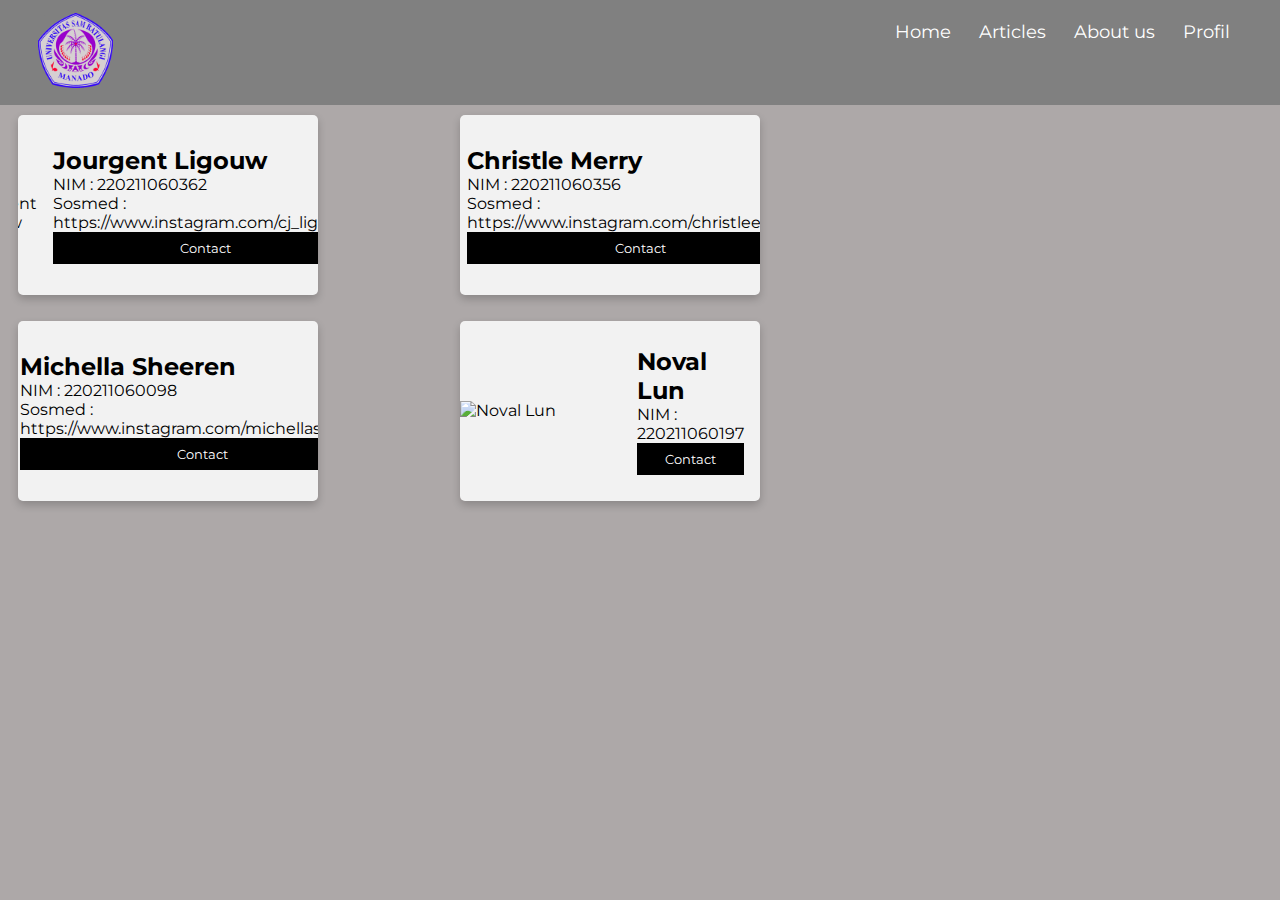
==== About_us.html @ 9f479caa "Add files via upload" ====
<!DOCTYPE html>
<html lang="en">
<head>
  <meta charset="UTF-8">
  <meta name="viewport" content="width=device-width, initial-scale=1.0">
  <title>Webpage Design</title>
  <link rel="stylesheet" href="style2.css">
  <link rel="stylesheet" href="about_us.css">
  <link rel="preconnect" href="https://fonts.googleapis.com">
  <link rel="preconnect" href="https://fonts.gstatic.com" crossorigin>
  <link href="https://fonts.googleapis.com/css2?family=Montserrat:ital,wght@0,100..900;1,100..900&display=swap" rel="stylesheet">
</head>
<body>
  <div class="main">
    <nav>
      <a href="index.html"><img src="Logo.png" alt="Logo"></a>
      <div class="nav-links">
        <ul>
          <li><a href="index.html">Home</a></li>
          <li><a href="Article.html">Articles</a></li>
          <li><a href="About_us.html">About us</a></li>
          <li><a href="profil.html">Profil</a></li>
        </ul>
      </div>
    </nav>
    <div class="row">
        <div class="column">
          <div class="card">
            <img src="img1.jpg" alt="Jourgent Ligouw" style="width:100%">
            <div class="container">
              <h2>Jourgent Ligouw</h2>
              <p>NIM         : 220211060362</p>
              <p>Sosmed : https://www.instagram.com/cj_ligouw/</p>
              <p><button class="button">Contact</button></p>
            </div>
          </div>
        </div>
      
        <div class="column">
          <div class="card">
            <img src="img2.jpg" alt="Christle Merry" style="width:100%">
            <div class="container">
                <h2>Christle Merry</h2>
                <p>NIM         : 220211060356</p>
                <p>Sosmed : https://www.instagram.com/christleemaith/</p>
                <p><button class="button">Contact</button></p>
            </div>
          </div>
        </div>
      
        <div class="column">
          <div class="card">
            <img src="img3.jpg" alt="Michella Sheeren" style="width:100%">
            <div class="container">
                <h2>Michella Sheeren</h2>
                <p>NIM         : 220211060098</p>
                <p>Sosmed : https://www.instagram.com/michellasheeren/</p>
                <p><button class="button">Contact</button></p>
            </div>
          </div>
        </div>
        <div class="column">
            <div class="card">
              <img src="img4.jpg" alt="Noval Lun" style="width:100%">
              <div class="container">
                <h2>Noval Lun</h2>
              <p>NIM         : 220211060197</p>
              <p><button class="button">Contact</button></p>
              </div>
            </div>
          </div>
      </div> 
    </div>
  </div>
</body>
</html>
---- style2.css ----
*{
    margin: 0;
    padding: 0;
    font-family: "Montserrat", sans-serif;

}

.main{
    width: 100%;
    background-color: rgb(173, 168, 168); 
    background-position: center;
    background-size: cover;
    height: 100vh;
}

nav{
    background-color: gray;
    display: flex;
    padding: 1% 3%;
    justify-content: space-between;
    align-content: center;
}
nav img{
    margin: 10;
    width: 75px;
    height: fit-content;
}
.Title{
    flex: 1;
    margin: 10;
    height: 1px;
}
.nav-links{
    flex: 1;
    text-align: right;
    margin: 10;
}
.nav-links ul{
    padding: auto;
    margin: auto;
}
.nav-links ul li{
    list-style: none;
    display: inline-block;
    padding: 8px 12px;
    position: relative;
}
.nav-links ul li a{
    color: white;
    text-decoration: none;
    font-size: 18px;
}
.nav-links ul li::after{
    content: '';
    width: 0%;
    height: 2px;
    background: #f44336;
    display: block;
    margin: auto;
    transition: 0.5s;
}
.nav-links ul li:hover::after{
    width: 100%;
}
.card-container {
    display: flex;
    flex-wrap: wrap; /* This makes the cards wrap into new rows when they reach the edge */
    gap: 20px; /* Space between cards */
    padding: 20px; /* Optional: Add some padding around the container */
    justify-content: center; /* Center the cards horizontally */
  }
  
  .card {
    position: relative;
    width: 300px;
    height: 180px;
    background-color: #f2f2f2;
    border-radius: 5px;
    display: flex;
    align-items: center;
    justify-content: center;
    overflow: hidden;
    perspective: 1000px;
    box-shadow: 0 0 0 1px #ffffff80;
    transition: all 0.6s cubic-bezier(0.175, 0.885, 0.32, 1.275);
    margin-top: 10px;
    margin-left: 10px;
  }
  
  .card__image {
    width: 100%;
    height: 100%;
    object-fit: cover;
    transition: all 0.6s cubic-bezier(0.175, 0.885, 0.32, 1.275);
  }
  
  
  .card:hover {
    transform: scale(1.05);
    box-shadow: 0 8px 16px rgba(255, 255, 255, 0.2);
  }
  
  .card__content {
    position: absolute;
    top: 0;
    left: 0;
    width: 100%;
    height: 100%;
    padding: 20px;
    box-sizing: border-box;
    background-color: #f2f2f2;
    transform: rotateX(-90deg);
    transform-origin: bottom;
    transition: all 0.6s cubic-bezier(0.175, 0.885, 0.32, 1.275);
  }
  
  .card:hover .card__content {
    transform: rotateX(0deg);
  }
  
  .card__title {
    margin: 0;
    font-size: 24px;
    color: #333;
    font-weight: 700;
  }
  
  .card:hover svg {
    scale: 0;
  }
  
  .card__description {
    margin: 10px 0 0;
    font-size: 14px;
    color: #777;
    line-height: 1.4;
  }
---- about_us.css ----
*{
    margin: 0;
    padding: 0;
    font-family: "Montserrat", sans-serif;

}

.main{
    width: 100%;
    background-color: rgb(173, 168, 168); 
    background-position: center;
    background-size: cover;
    height: 100vh;
}

nav{
    background-color: gray;
    display: flex;
    padding: 1% 3%;
    justify-content: space-between;
    align-content: center;
}
nav img{
    margin: 10;
    width: 75px;
    height: fit-content;
}
.Title{
    flex: 1;
    margin: 10;
    height: 1px;
}
.nav-links{
    flex: 1;
    text-align: right;
    margin: 10;
}
.nav-links ul{
    padding: auto;
    margin: auto;
}
.nav-links ul li{
    list-style: none;
    display: inline-block;
    padding: 8px 12px;
    position: relative;
}
.nav-links ul li a{
    color: white;
    text-decoration: none;
    font-size: 18px;
}
.nav-links ul li::after{
    content: '';
    width: 0%;
    height: 2px;
    background: #f44336;
    display: block;
    margin: auto;
    transition: 0.5s;
}
.nav-links ul li:hover::after{
    width: 100%;
}
 /* Three columns side by side */
 .column {
  float: left;
  width: 33.3%;
  margin-bottom: 16px;
  padding: 0 8px;
}

/* Display the columns below each other instead of side by side on small screens */
@media screen and (max-width: 650px) {
  .column {
    width: 100%;
    display: block;
  }
}

/* Add some shadows to create a card effect */
.card {
  box-shadow: 0 4px 8px 0 rgba(0, 0, 0, 0.2);
}

/* Some left and right padding inside the container */
.container {
  padding: 0 16px;
}

/* Clear floats */
.container::after, .row::after {
  content: "";
  clear: both;
  display: table;
}

.title {
  color: grey;
}

.button {
  border: none;
  outline: 0;
  display: inline-block;
  padding: 8px;
  color: white;
  background-color: #000;
  text-align: center;
  cursor: pointer;
  width: 100%;
}

.button:hover {
  background-color: #555;
}
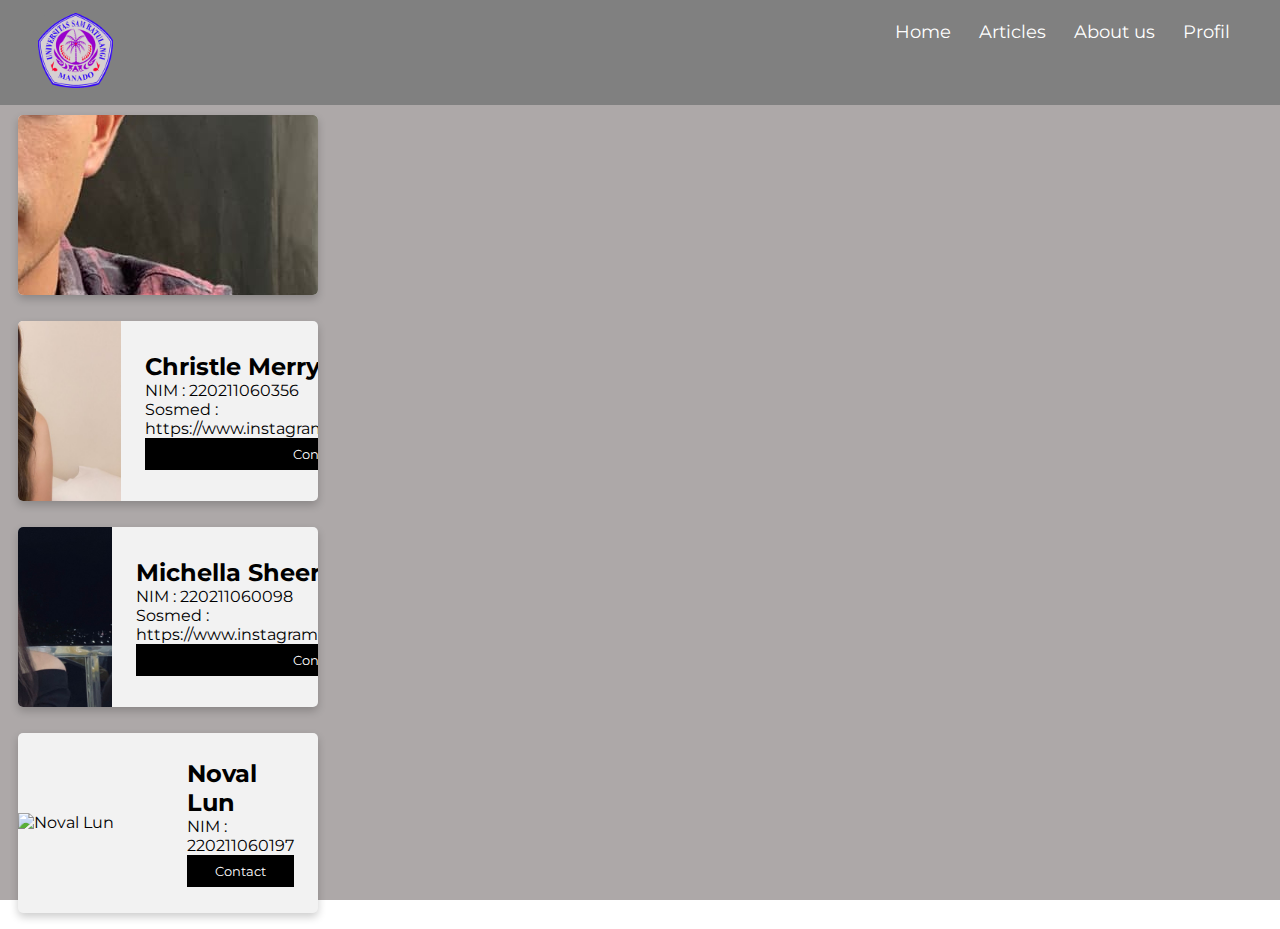
==== commit a42f0635: "Update About_us.html" ====
--- a/About_us.html
+++ b/About_us.html
@@ -26,7 +26,7 @@
     <div class="row">
         <div class="column">
           <div class="card">
-            <img src="img1.jpg" alt="Jourgent Ligouw" style="width:100%">
+            <img src="img1.jpg" alt="Jourgent Ligouw" style="width:auto">
             <div class="container">
               <h2>Jourgent Ligouw</h2>
               <p>NIM         : 220211060362</p>
@@ -73,4 +73,4 @@
     </div>
   </div>
 </body>
-</html>+</html>
--- a/about_us.css
+++ b/about_us.css
@@ -65,13 +65,13 @@
  /* Three columns side by side */
  .column {
   float: left;
-  width: 33.3%;
+  width: 50%;
   margin-bottom: 16px;
   padding: 0 8px;
 }
 
 /* Display the columns below each other instead of side by side on small screens */
-@media screen and (max-width: 650px) {
+@media screen and (max-width: 500px) {
   .column {
     width: 100%;
     display: block;
@@ -85,7 +85,7 @@
 
 /* Some left and right padding inside the container */
 .container {
-  padding: 0 16px;
+  padding: 0 24px;
 }
 
 /* Clear floats */
@@ -113,4 +113,4 @@
 
 .button:hover {
   background-color: #555;
-} +} 
